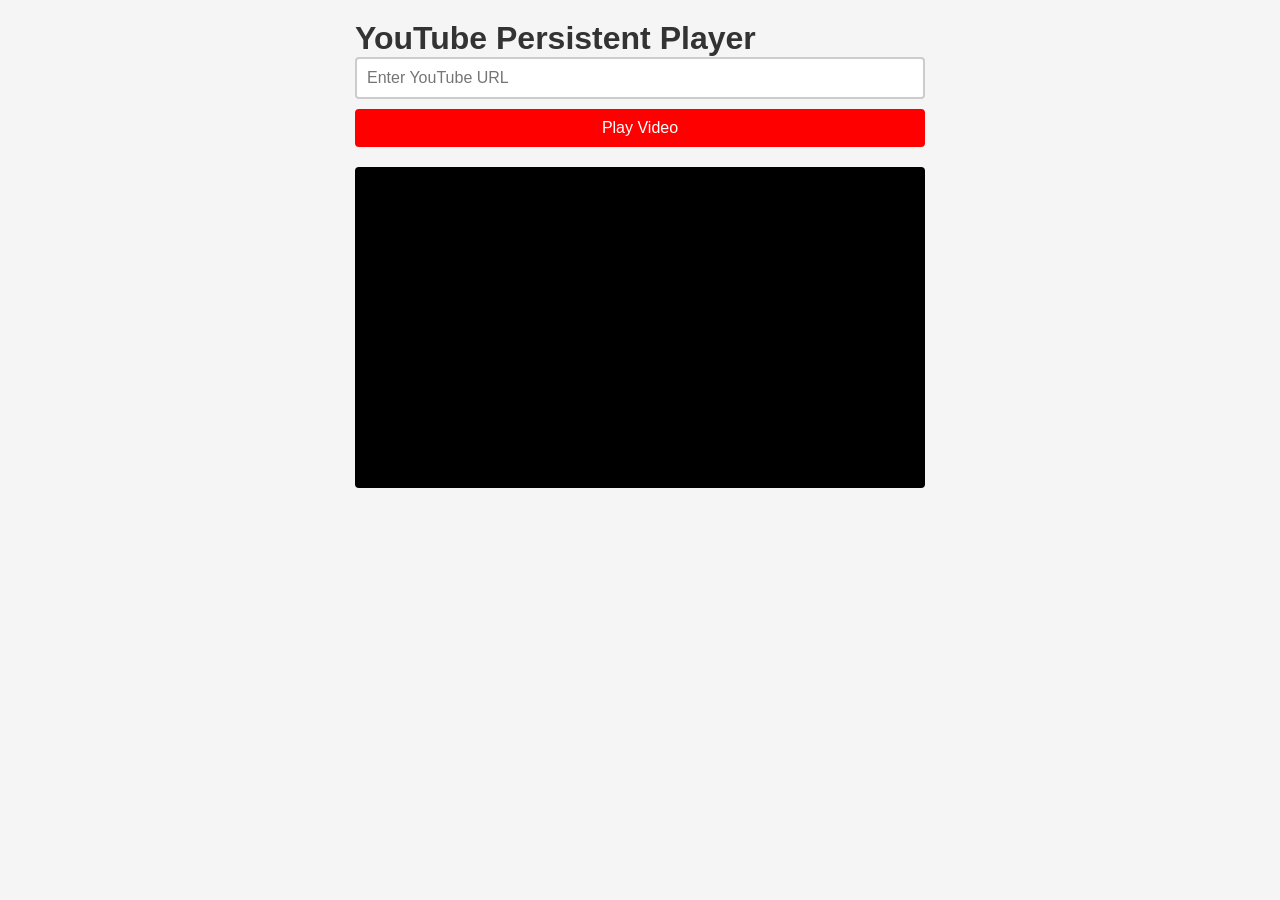
==== index.html @ e742da16 "v1: Make a YouTube player where we can type in a YouTube URL and whenever we start the YouTube video" ====
<html lang="en">
  <head>
    <meta charset="UTF-8" />
    <meta name="viewport" content="width=device-width, initial-scale=1.0" />
    <title>YouTube Persistent Player</title>
    <link rel="stylesheet" href="style.css" />
  </head>
  <body>
    <div class="container">
      <h1>YouTube Persistent Player</h1>
      <form id="videoForm">
        <input
          type="text"
          id="videoUrl"
          placeholder="Enter YouTube URL"
          autocomplete="off"
          required
        />
        <button type="submit">Play Video</button>
      </form>
      <div id="playerContainer">
        <!-- The YouTube player will be inserted here -->
        <div id="player"></div>
      </div>
    </div>

    <!-- Load the YouTube IFrame Player API asynchronously -->
    <script src="https://www.youtube.com/iframe_api"></script>
    <script type="module" src="main.js"></script>
  <script defer src="https://static.cloudflareinsights.com/beacon.min.js/v8c78df7c7c0f484497ecbca7046644da1771523124516" integrity="sha512-8DS7rgIrAmghBFwoOTujcf6D9rXvH8xm8JQ1Ja01h9QX8EzXldiszufYa4IFfKdLUKTTrnSFXLDkUEOTrZQ8Qg==" data-cf-beacon='{"version":"2024.11.0","token":"4c6229722a6346bc8eb5cb0e5eae5d41","server_timing":{"name":{"cfCacheStatus":true,"cfEdge":true,"cfExtPri":true,"cfL4":true,"cfOrigin":true,"cfSpeedBrain":true},"location_startswith":null}}' crossorigin="anonymous"></script>
</body>
</html>
---- style.css ----
/* Basic Reset */
* {
  margin: 0;
  padding: 0;
  box-sizing: border-box;
}

/* Container styling */
body {
  font-family: Arial, sans-serif;
  background-color: #f5f5f5;
  color: #333;
}

.container {
  max-width: 600px;
  margin: 20px auto;
  padding: 0 15px;
}

/* Form styling */
form {
  display: flex;
  flex-direction: column;
  gap: 10px;
  margin-bottom: 20px;
}

input[type="text"] {
  padding: 10px;
  font-size: 16px;
  border: 2px solid #ccc;
  border-radius: 4px;
  flex: 1;
}

button {
  padding: 10px;
  font-size: 16px;
  background-color: #ff0000;
  color: #fff;
  border: none;
  cursor: pointer;
  border-radius: 4px;
}

button:hover {
  background-color: #cc0000;
}

/* Player container styling */
#playerContainer {
  width: 100%;
  position: relative;
  /* Maintain 16:9 aspect ratio */
  padding-bottom: 56.25%;
  background-color: #000;
  border-radius: 4px;
  overflow: hidden;
}

#player {
  position: absolute;
  top: 0;
  left: 0;
  width: 100%;
  height: 100%;
}
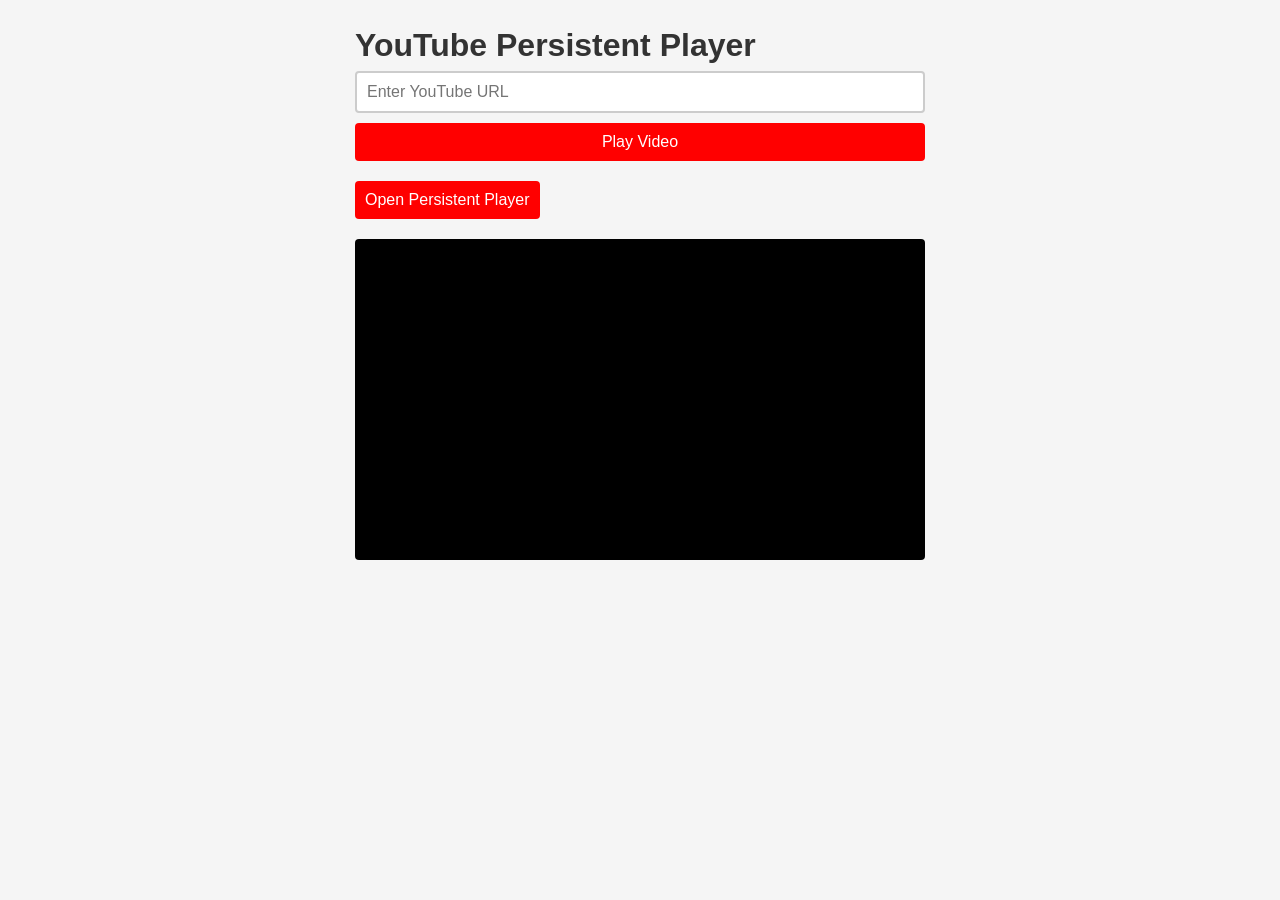
==== commit f1c4b07c: "v2: It needs to continue to play the YouTube video regardless if we close or move the browser tab or" ====
--- a/index.html
+++ b/index.html
@@ -1,7 +1,10 @@
 <html lang="en">
   <head>
     <meta charset="UTF-8" />
-    <meta name="viewport" content="width=device-width, initial-scale=1.0" />
+    <meta
+      name="viewport"
+      content="width=device-width, initial-scale=1.0, viewport-fit=cover"
+    />
     <title>YouTube Persistent Player</title>
     <link rel="stylesheet" href="style.css" />
   </head>
@@ -18,6 +21,7 @@
         />
         <button type="submit">Play Video</button>
       </form>
+      <button id="popoutBtn">Open Persistent Player</button>
       <div id="playerContainer">
         <!-- The YouTube player will be inserted here -->
         <div id="player"></div>
--- a/style.css
+++ b/style.css
@@ -10,6 +10,7 @@
   font-family: Arial, sans-serif;
   background-color: #f5f5f5;
   color: #333;
+  line-height: 1.6;
 }
 
 .container {
@@ -42,10 +43,16 @@
   border: none;
   cursor: pointer;
   border-radius: 4px;
+  transition: background-color 0.3s ease;
 }
 
 button:hover {
   background-color: #cc0000;
+}
+
+/* Popout button additional styling */
+#popoutBtn {
+  margin-bottom: 20px;
 }
 
 /* Player container styling */
